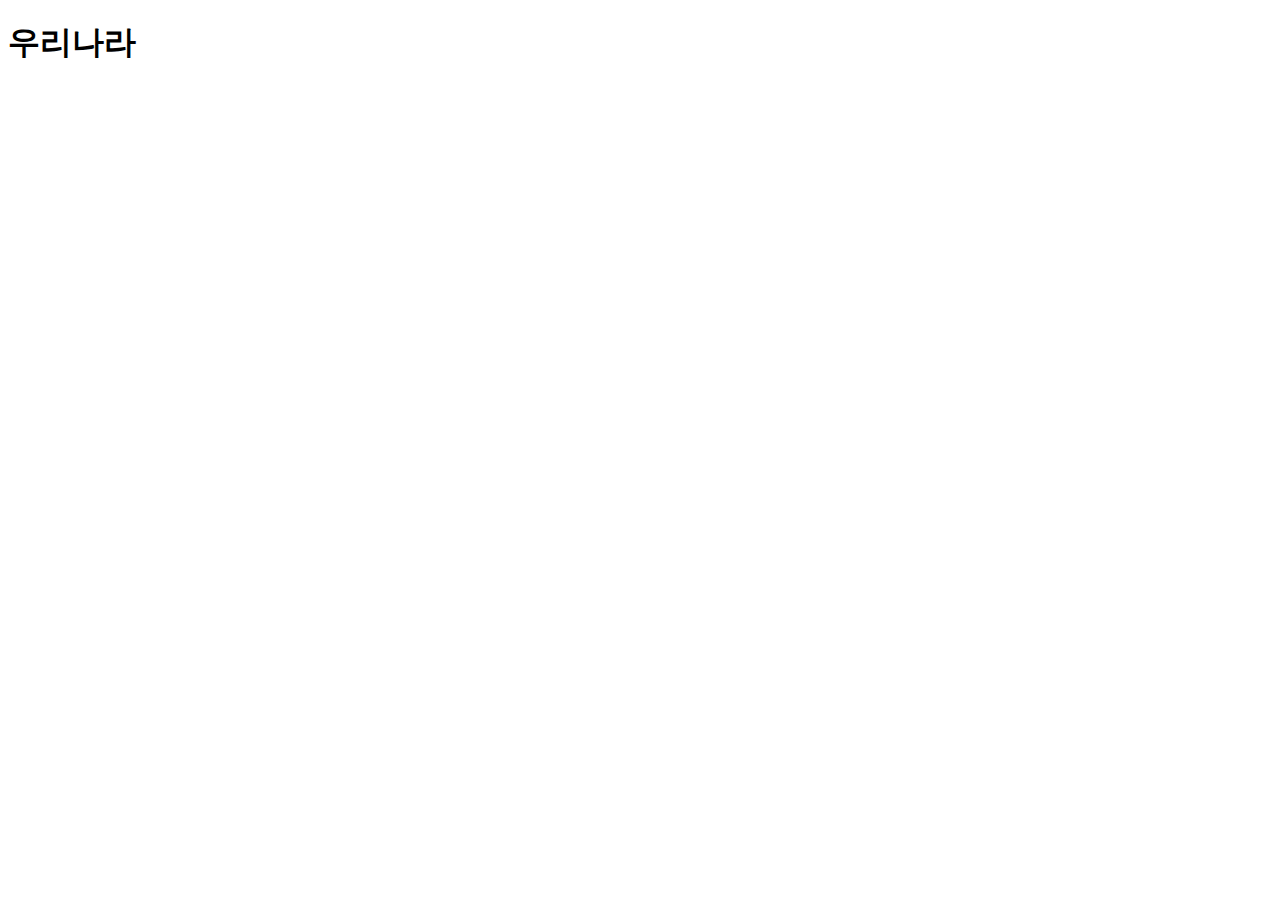
==== SpMVC-100-GoData/src/main/webapp/WEB-INF/views/home.html @ b2b2767f "공공데이터" ====
<!DOCTYPE html>
<html
  lang="ko"
  xmlns:th="http://www.thymeleaf.org"
  xmlns:layout="http://ultraq.net.nz/thymeleaf/layout"
>
  <head>
    <meta charset="UTF-8" />
    <meta name="viewport" content="width=device-width, initial-scale=1.0" />
    <title>나의 홈</title>
  </head>
  <body>
    <h1 th:text="${serverTime}">우리나라</h1>
  </body>
</html>
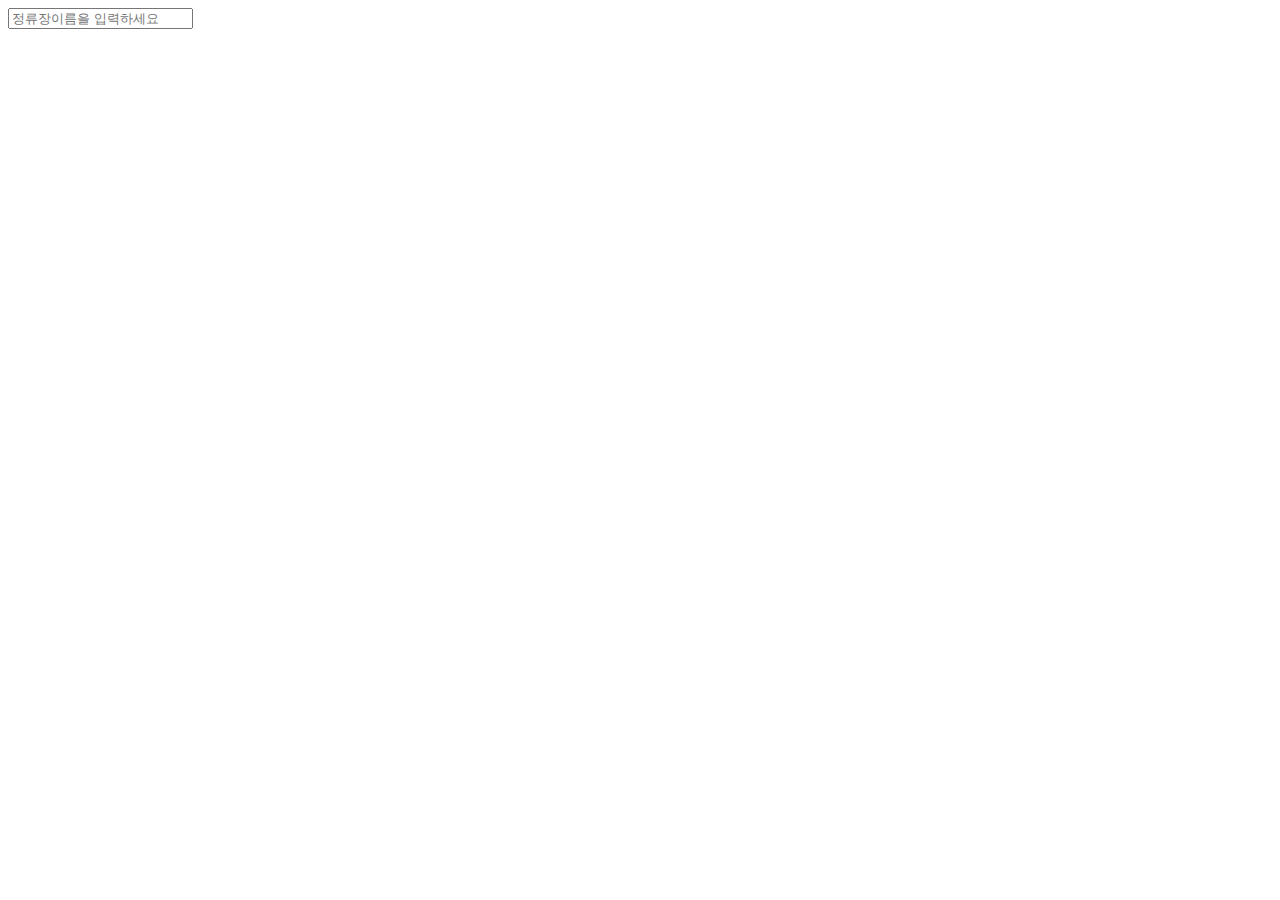
==== commit 93010c45: "data" ====
--- a/SpMVC-100-GoData/src/main/webapp/WEB-INF/views/home.html
+++ b/SpMVC-100-GoData/src/main/webapp/WEB-INF/views/home.html
@@ -10,6 +10,6 @@
     <title>나의 홈</title>
   </head>
   <body>
-    <h1 th:text="${serverTime}">우리나라</h1>
+    <form><input placeholder="정류장이름을 입력하세요" /></form>
   </body>
 </html>
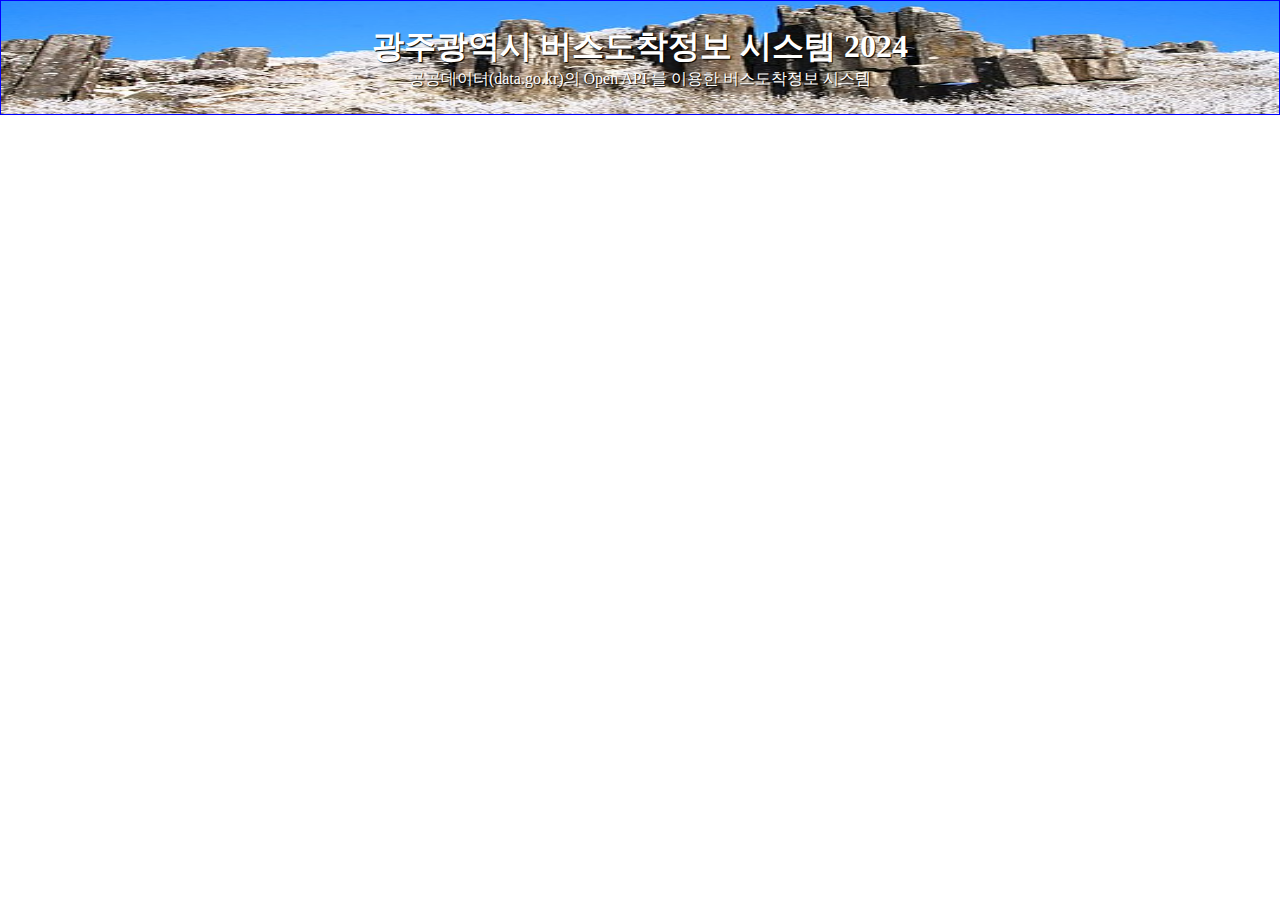
==== commit 7da270d6: "bus" ====
--- a/SpMVC-100-GoData/src/main/webapp/WEB-INF/views/home.html
+++ b/SpMVC-100-GoData/src/main/webapp/WEB-INF/views/home.html
@@ -8,8 +8,25 @@
     <meta charset="UTF-8" />
     <meta name="viewport" content="width=device-width, initial-scale=1.0" />
     <title>나의 홈</title>
+    <link rel="stylesheet" href="../../static/css/main.css" th:href="@{/static/css/main.css}" />
+    <script th:inline="javascript">
+      // thymeleaf 에서 제공하는 context.rootPath 를 JS에서 사용할수 있도록 변수 선언
+      const rootPath = /*[[@{/}]]*/
+    </script>
+    <script
+      th:inline="javascript"
+      src="../../static/js/main.js"
+      th:src="@{/static/js/main.js}"
+    ></script>
   </head>
   <body>
-    <form><input placeholder="정류장이름을 입력하세요" /></form>
+    <header class="main">
+      <h1>광주광역시 버스도착정보 시스템 2024</h1>
+      <p>공공데이터(data.go.kr)의 Open API 를 이용한 버스도착정보 시스템</p>
+    </header>
+    <section class="main">
+      <article class="station" th:replace="::station"></article>
+      <article class="stop_time" th:replace="::stop_time"></article>
+    </section>
   </body>
 </html>
